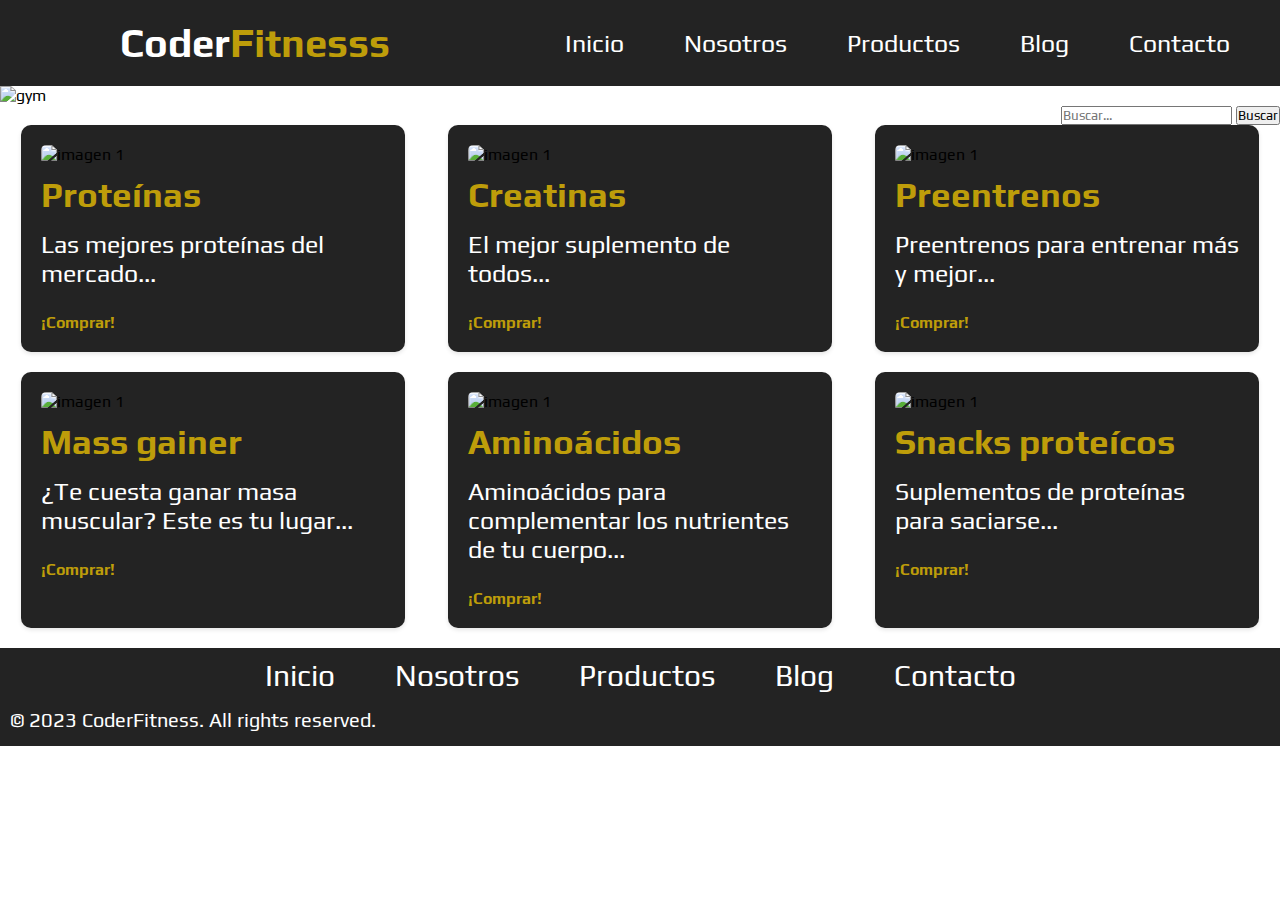
==== pages/productos.html @ 9f224b12 "Introducción de scss" ====
<!DOCTYPE html>
<html lang="en">
<head>
    <meta charset="UTF-8">
    <meta name="viewport" content="width=device-width, initial-scale=1.0">
    <title>CoderFitness</title>
    <!--- Link al CSS--->
    <link rel="stylesheet" href="../css/style.css">
</head>
<!--- Header --->
<header>

    <div class="header-content">

        <div class="logo">
            <h1>Coder<b>Fitnesss</b></h1>
        </div>

        <div class="menu">

            <nav>
                <ul>
                    <li><a href="../index.html" class="nav-link">Inicio</a></li>
                    <li><a href="nosotros.html" class="nav-link">Nosotros</a></li>
                    <li><a href="productos.html" class="nav-link">Productos</a></li>
                    <li><a href="blog.html" class="nav-link">Blog</a></li>
                    <li><a href="contacto.html" class="nav-link">Contacto</a></li>
                </ul>
            </nav>
        </div>     
    </div>                 
</header>
<!--- Termina el header --->
<!--- Main --->
<main>
    <div class="imagen-productos">
        <img src="../assets/producto-banner.png" alt="gym">
    </div>

    <div class="barra-busqueda">
        <form class="search-form">
            <input type="search" name="search" placeholder="Buscar...">
            <button type="submit">Buscar</button>
          </form>
    </div>

    <section class="sector-productos">

        <div class="productos">
            <img src="../assets/productouno.png" alt="imagen 1">
            <h4><a href="#">Proteínas</a></h4>
            <p>Las mejores proteínas del mercado...</p>
            <a href="#">¡Comprar!</a>
        </div>

        <div class="productos">
            <img src="../assets/productodos.png" alt="imagen 1">
            <h4><a href="#">Creatinas</a></h4>
            <p>El mejor suplemento de todos...</p>
            <a href="#">¡Comprar!</a>
        </div>

        <div class="productos">
            <img src="../assets/productotres.png" alt="imagen 1">
            <h4><a href="#">Preentrenos</a></h4>
            <p>Preentrenos para entrenar más y mejor...</p>
            <a href="#">¡Comprar!</a>
        </div>
        
        <div class="productos">
            <img src="../assets/productocuatro.png" alt="imagen 1">
            <h4><a href="#">Mass gainer</a></h4>
            <p>¿Te cuesta ganar masa muscular? Este es tu lugar...</p>
            <a href="#">¡Comprar!</a>
        </div>
        
        <div class="productos">
            <img src="../assets/productocinco.png" alt="imagen 1">
            <h4><a href="#">Aminoácidos</a></h4>
            <p>Aminoácidos para complementar los nutrientes de tu cuerpo...</p>
            <a href="#">¡Comprar!</a>
        </div>

        <div class="productos">
            <img src="../assets/productoseis.png" alt="imagen 1">
            <h4><a href="#">Snacks proteícos</a></h4>
            <p>Suplementos de proteínas para saciarse...</p>
            <a href="#">¡Comprar!</a>
        </div>
</section>
</main>
<!--- Termina el Main --->
<!---Empieza el footer--->
<footer class="footer">
    <div class="footer-content">
      <ul class="footer-categories">
        <li> <a href="index.html" class="footer-link">Inicio</a> </li>
        <li> <a href="pages/nosotros.html" class="footer-link">Nosotros</a> </li>
        <li> <a href="pages/productos.html" class="footer-link">Productos</a ></li>
        <li> <a href="pages/blog.html" class="footer-link">Blog</a> </li>
        <li> <a href="pages/contacto.html" class="footer-link">Contacto</a> </li>
      </ul>
    </div>
<section class="sub-footer">
    <div>
        <p class="pfooter">© 2023 CoderFitness.  All rights reserved.</p>
</section>
    </div>
</footer>
<!--- Termina el Footer --->
</body>
</html>
---- css/style.css ----
@import url('https://fonts.googleapis.com/css2?family=Nunito:wght@400;800&family=Play:wght@700&display=swap');

*{
    margin: 0;
    padding: 0;
    box-sizing: border-box;
    font-family: 'Nunito', sans-serif;
    font-family: 'Play', sans-serif;
}

/* - - - - - INICIO DEL HEADER - - - - - */

.header-content{
    background-color: #232323;
    display: flex;
    justify-content: space-between;
    align-items: center;
    padding: 20px 20px;
}

.menu{
    display: flex;
}

.logo{
    margin-left: 100px;
}

.logo h1{
    font-size: 40px;
    color: white;
}
.logo h1 b{
    font-size: 40px;
    color: rgb(190, 157, 10);
}

.menu {
    display: flex;
    align-items: center;
}

.nav-link {
    color: white;
    font-size: 25px;
    text-decoration: none;
    margin: 0 15px;
    padding: 5px 15px;
    border-radius: 5px;
}

.menu nav ul {
    list-style: none;
    display: flex;
    align-items: center;
    margin: 0;
    padding: 0;
}

.menu nav ul li{
    text-decoration: none;
}

.nav-link:hover{
    color: white;
    background-color: rgb(190, 157, 10);
}

/* - - - - - - - - - - MEDIA QUERIES HEADER- - - - - - - - - - */

                /* - - - TABLET - - - */
                @media screen and (max-width: 1024px) {
                    .header-content {
                        padding: 10px;
                    }
                
                    .logo {
                        margin-left: 20px;
                    }
                
                    .logo h1 {
                        font-size: 30px;
                    }
                
                    .menu {
                        margin-right: 20px;
                    }
                
                    .nav-link {
                        font-size: 18px;
                        padding: 5px 10px;
                    }
                
                    .menu nav ul li {
                        margin: 0 5px;
                    }
                }
                
                @media screen and (max-width: 768px) {
                    .header-content {
                        padding: 15px;
                        flex-direction: column;
                        align-items: center;
                    }
                    
                    .logo {
                        margin: 0;
                        margin-bottom: 10px;
                    }
                    
                    .logo h1 {
                        font-size: 24px;
                    }
                    
                    .menu {
                        margin: 10px 0;
                        text-align: center;
                    }
                    
                    .nav-link {
                        font-size: 16px;
                        padding: 8px 15px;
                        margin: 5px;
                    }
                    
                    .menu nav ul li {
                        margin: 0;
                    }
                }

                /* - - - MOBILE - - - */    
                @media screen and (max-width: 480px) {
                    .header-content {
                        flex-direction: column;
                    }
                
                    .logo {
                        margin-left: 0;
                        margin-bottom: 20px;
                    }
                
                    .menu nav ul {
                        flex-direction: column;
                        align-items: center;
                    }
                
                    .nav-link {
                        margin: 5px 0;
                    }
                }
/* - - - - - - - - - - FIN MEDIA QUERIES HEADER - - - - - - - - - - */
/* - - - - - - - - - - FIN DEL HEADER - - - - - - - - - - */
/*- - - - - INICIO DEL FOOTER - - - - -*/
.footer{
    background-color: #232323;
    padding: 5px;
}
.footer-content{
    margin: 0px 15px;
    display: flex;
    justify-content: center;
}
.footer-categories{
    text-decoration: none;
}
.footer-link{
    color: white;
    font-size: 30px;
    text-decoration: none;
    margin: 0px 15px;
    display: flex;
    align-items: end;
    padding: 5px 15px;
    border-radius: 5px;
}

.footer ul li{
    text-decoration: none;
}

.footer ul {
    list-style: none;
    display: flex;
    align-items: center;
    margin: 0;
    padding: 0;
}

.footer-link:hover{
    color: white;
    background-color: rgb(190, 157, 10);
}

.p-footer{
    display: flex;
    justify-content: center;
    margin-top: 30px;
}
.pfooter{
    color: white;
    font-size: 20px;
    margin: 10px 5px;
}

/*- - - - - - - - - - MEDIA QUERIES FOOTER - - - - - - - - - -*/

                    /* - - - TABLET - - - */
                    @media screen and (max-width: 1024px) {
                        .footer-content {
                            margin: 20px 0;
                        }
                    
                        .footer-link {
                            font-size: 18px;
                            margin: 5px 10px;
                            padding: 5px 10px;
                        }
                    
                        .pfooter {
                            font-size: 14px;
                            margin-top: 15px;
                        }
                    }

                    @media screen and (max-width: 768px) {
                        .footer-content {
                            margin: 20px 0;
                        }
                        
                        .footer-link {
                            font-size: 18px;
                            margin: 5px 10px;
                            padding: 5px 10px;
                        }
                        
                        .pfooter {
                            font-size: 14px;
                            margin-top: 15px;
                        }
                    }

                    /* - - - MOBILE - - - */

                    @media screen and (max-width: 480px) {
                        body {
                            overflow-x: hidden;
                        }
                        .footer-content {
                            display: flex;
                            flex-direction: column;
                            align-items: center;
                            margin: 20px 0;
                        }
                        .footer-link {
                            font-size: 16px;
                            margin: 5px 0;
                            padding: 5px 10px;
                            border-radius: 5px;
                            text-align: center;
                        }
                        .pfooter {
                            font-size: 12px;
                            margin-top: 15px;
                            text-align: center;
                        }
                    }
/* - - - - - - - - - - FIN MEDIA QUERIES FOOTER - - - - - - - - - - */


/*- - - - - - - - - - FIN DEL FOOTER - - - - - - - - - -*/

/* - - - - - INICIO DEL MAIN - - - - - */  

body{
    margin: 0;
    padding: 0;
}

main{
    overflow: hidden;
}

.imagen img{
    width: 100%;
    max-height: 300px;
    object-fit: cover;
    object-position: bottom;
}

.titulo{
    background-color: #232323;
    color:rgb(190, 157, 10);
    margin: 50px;
    padding: 30px;
    font-weight: bold;
    font-size: 30px;
    text-align: center;
    border-radius: 10px;
}

.container-main {
    display: flex;
    flex-wrap: wrap;
    justify-content: space-around;
}

.card {
    width: 30%;
    margin-bottom: 20px;
    background-color: #232323;
    border-radius: 10px;
    box-shadow: 0 2px 4px rgba(0, 0, 0, 0.1);
    padding: 20px;
}

.card img {
    width: 100%;
    height: auto;
    border-radius: 5px;
    margin-bottom: 10px;
}

.card h4 {
    font-size: 35px;
    color: white;
    margin-bottom: 15px;
}

.card p {
    font-size: 25px;
    color: white;
    margin-bottom: 25px;
}

.card a {
    text-decoration: none;
    color: rgb(190, 157, 10);
    font-weight: bold;
}

.card a:hover {
    color: white;
}
/* Formulario Main */
.titulo-formulario-main{
    display: flex;
    justify-content: center;
    margin: 50px;
}
.titulo-formulario-main h3{
    background-color: #232323;
    color:rgb(190, 157, 10);
    width: 100%;
    padding: 30px;
    font-weight: bold;
    font-size: 30px;
    text-align: center;
    border-radius: 10px;
}

.formulario-main{
    border-radius: 10px;
    display: flex;
    justify-content: center;
    background-color: #232323;
    padding: 50px;
    margin: 30px 30px;
}
.form-check-label{
    color: white;
}
/* - - - - - - - - - - MEDIA QUERIES MAIN - - - - - - - - - - */
                    /* - - - TABLET MAIN - - -*/
                @media screen and (max-width: 1024px) {

                    .container-main {
                        justify-content: center;
                    }
                
                    .card {
                        width: 45%;
                    }
                
                    .imagen img {
                        max-height: 200px;
                    }
                
                    .titulo {
                        margin: 20px;
                        padding: 20px;
                        font-size: 25px;
                        border-radius: 5px;
                    }
                
                    .card h4 {
                        font-size: 28px;
                    }
                
                    .card p {
                        font-size: 20px;
                        margin-bottom: 20px;
                    }
                }

                @media screen and (max-width: 768px) {
                    .container-main {
                        justify-content: center;
                    }
                    
                    .card {
                        width: 80%;
                        margin: 20px auto;
                    }
                    
                    .imagen img {
                        max-height: 150px;
                    }
                    
                    .titulo {
                        margin: 15px;
                        padding: 15px;
                        font-size: 22px;
                        border-radius: 5px;
                    }
                    
                    .card h4 {
                        font-size: 24px;
                    }
                    
                    .card p {
                        font-size: 18px;
                        margin-bottom: 15px;
                    }
                }
                    /* - - - MOBILE MAIN - - - */
                    @media screen and (max-width: 480px) {
                        body {
                            overflow-x: hidden;
                        }
                         /* Recordatorio, sacar overflow hidden */
                        .container-main {
                            flex-direction: column;
                            align-items: center;
                        }
                    
                        .card {
                            width: 80%;
                        }
                    
                        .imagen img {
                            max-height: 150px;
                            object-fit: cover;
                        }
                    
                        .titulo {
                            margin: 15px;
                            padding: 15px;
                            font-size: 22px;
                        }
                    
                        .card h4 {
                            font-size: 25px;
                        }
                    
                        .card p {
                            font-size: 18px;
                            margin-bottom: 15px;
                        }
                    }

/* - - - - - - - - - - FIN MEDIA QUERIES MAIN - - - - - - - - - - */

/* Formulario Main es de Bootstrap ya tiene responsive incluído! */

    /* - - - - - - - NOSOTROS - - - - - - - */

.mapita iframe{
    width: 100%;
    max-height: 300px;
}

.titulon h2{
    background-color: #232323;
    color:rgb(190, 157, 10);
    margin: 50px;
    padding: 30px;
    font-weight: bold;
    text-align: center;
    border-radius: 10px;
}

.titulon p{
    background-color: #232323;
    font-size: 25px;
    font-weight: bold;
    color: white;
    text-align: center;
    margin: 25px 55px;
    border-radius: 10px;
    padding: 25px;
}

.carousel-size{
    max-width: 60%;
    margin: 0 auto;
}

.carousel-item img{
    object-fit: cover;
    max-width: 100%;
    height: auto;
    border-radius: 10px;
}

.parrafo-abajo h2{
    background-color: #232323;
    color:rgb(190, 157, 10);
    margin: 50px;
    padding: 30px;
    font-weight: bold;
    text-align: center;
    border-radius: 10px;
}
.parrafo-abajo p{
    background-color: #232323;
    font-size: 25px;
    font-weight: bold;
    color: white;
    text-align: center;
    margin: 25px 55px;
    border-radius: 10px;
    padding: 25px;
}

/* - - - - - - - - - - MEDIA QUERIES NOSOTROS - - - - - - - - - */

                    /* - - - TABLET - - - */
                    @media screen and (max-width: 1024px) {
                        .mapita iframe {
                            width: 100%;
                            max-height: 300px;
                        }
                    
                        .titulon h2 {
                            margin: 30px;
                            padding: 20px;
                        }
                    
                        .titulon p {
                            font-size: 20px;
                            margin: 20px;
                            padding: 20px;
                        }
                        .parrafo-abajo {
                            padding: 20px;
                        }
                    
                        .parrafo-abajo h2 {
                            background-color: #232323;
                            color: rgb(190, 157, 10);
                            margin: 20px 0;
                            padding: 20px;
                            font-weight: bold;
                            font-size: 24px;
                            text-align: center;
                            border-radius: 10px;
                        }
                    
                        .parrafo-abajo p {
                            background-color: #232323;
                            font-size: 20px;
                            font-weight: bold;
                            color: white;
                            text-align: center;
                            margin: 20px 10px;
                            border-radius: 10px;
                            padding: 15px;
                        }
                    
                    }

                    @media screen and (max-width: 768px) {
                        body {
                            overflow-x: hidden;
                        }
                        /* Recordatorio, sacar overflow hidden */
                        .mapita iframe {
                            max-height: 200px;
                        }
                    
                        .titulon h2 {
                            margin: 20px;
                            padding: 20px;
                            font-size: 28px;
                        }
                    
                        .titulon p {
                            font-size: 20px;
                            margin: 20px;
                            padding: 20px;
                        }

                        .parrafo-abajo h2 {
                            background-color: #232323;
                            color: rgb(190, 157, 10);
                            margin: 30px;
                            padding: 20px;
                            font-weight: bold;
                            text-align: center;
                            border-radius: 10px;
                            font-size: 25px;
                        }
                        
                        .parrafo-abajo p {
                            background-color: #232323;
                            font-size: 20px;
                            font-weight: bold;
                            color: white;
                            text-align: center;
                            margin: 20px;
                            border-radius: 10px;
                            padding: 20px;
                        }

                    }

                    /* - - - MOBILE - - - */
                    @media screen and (max-width: 480px) {
                        body {
                            overflow-x: hidden;
                        }
                        /* Recordatorio, sacar overflow hidden*/
                        .mapita iframe {
                            max-height: 200px;
                        }
                    
                        .titulon h2 {
                            margin: 20px;
                            padding: 15px;
                        }
                    
                        .titulon p {
                            font-size: 18px;
                            margin: 15px;
                            padding: 15px;
                        }

                        .parrafo-abajo {
                            padding: 10px;
                        }

                        .parrafo-abajo h2 {
                            background-color: #232323;
                            color: rgb(190, 157, 10);
                            margin: 10px 0;
                            padding: 15px;
                            font-weight: bold;
                            font-size: 20px;
                            text-align: center;
                            border-radius: 10px;
                        }
                    
                        .parrafo-abajo p {
                            background-color: #232323;
                            font-size: 16px;
                            font-weight: bold;
                            color: white;
                            text-align: center;
                            margin: 10px 5px;
                            border-radius: 10px;
                            padding: 10px;
                        }
                    }
/* - - - - - - - - - - FIN MEDIA QUERIES NOSOTROS - - - - - - - - - */
/* - - - - - - - - - - PRODUCTOS - - - - - - - - - - */
    .imagen-productos img{
        width: 100%;
        max-height: 300px;
        object-fit: cover;
        object-position: bottom;
    }
    .barra-busqueda{
        display: flex;
        justify-content: end;
    }

    .sector-productos {
        display: flex;
        flex-wrap: wrap;
        justify-content: space-around;
    }

    .productos {
        width: 30%;
        margin-bottom: 20px;
        background-color: #232323;
        border-radius: 10px;
        box-shadow: 0 2px 4px rgba(0, 0, 0, 0.1);
        padding: 20px;
    }

    .productos img {
        width: 100%;
        height: auto;
        border-radius: 5px;
        margin-bottom: 10px;
    }

    .productos h4 {
        font-size: 35px;
        color: white;
        margin-bottom: 15px;
    }

    .productos p {
        font-size: 25px;
        color: white;
        margin-bottom: 25px;
    }

    .productos a {
        text-decoration: none;
        color: rgb(190, 157, 10);
        font-weight: bold;
    }

    .productos a:hover {
        color: white;
    }

/* - - - - - - - - - - MEDIA QUERIES PRODUCTOS - - - - - - - - - */                    
                    @media screen and (max-width: 1024px) {
                        body {
                            overflow-x: hidden;
                        } 
                        .sector-productos {
                            display: flex;
                            flex-wrap: wrap;
                            justify-content: space-around;
                        }
						.productos{
							width: 50%;
						}
   						.productos {
                            font-size: 25px;
                        }
                        .productos p {
                            font-size: 20px;
                            margin-bottom: 15px;
                        }
                    }
                    /*- - - - - PRODUCTOS TABLET - - - - - */
                    @media screen and (max-width: 768px) {
                        body {
                            overflow-x: hidden;
                        } 
                        .sector-productos {
                            display: flex;
                            flex-wrap: wrap;
                            justify-content: space-around;
                        }
						.productos{
							width: 100%;
						}
   						.productos {
                            font-size: 25px;
                        }
                        .productos p {
                            font-size: 20px;
                            margin-bottom: 15px;
                        }
                    }
                    /*- - - - - PRODUCTOS MOBILE - - - - - */
                    @media screen and (max-width: 480px) {
                        body {
                            overflow-x: hidden;
                        } 
                        .sector-productos {
                            flex-direction: column;
                            align-items: center;
                        }
						.productos{
							width: 80%;
						}
   						.productos {
                            font-size: 25px;
                        }
                        .productos p {
                            font-size: 18px;
                            margin-bottom: 15px;
                        }
                    }
/* - - - - - - - - - - FIN MEDIA QUERIES PRODUCTOS - - - - - - - - - */
/* - - - - - - - - - - BLOG - - - - - - - - - */
    .titulo-blog{
        background-color: #232323;
        color:rgb(190, 157, 10);
        margin: 50px;
        padding: 30px;
        font-weight: bold;
        font-size: 30px;
        text-align: center;
        border-radius: 10px;
    }

    .contenedor-blog {
        display: grid;
        grid-template-columns: 1fr;
        grid-gap: 20px;
    }

    .blog-card {
        display: flex;
        background-color: rgb(219, 219, 219);
        border-radius: 10px;
        overflow: hidden;
        flex-direction: column;
    }

.image img {
    max-width: 100%;
    height: auto;
}

.content-blog {
    padding: 10px;
}

.content-blog h4 {
    font-size: 20px;
    margin-bottom: 10px;
}

.content-blog p {
    font-size: 16px;
    margin-bottom: 10px;
}

.content-blog a {
    display: inline-block;
    background-color: #232323;
    color: white;
    padding: 5px 10px;
    border-radius: 5px;
    text-decoration: none;
}

.blog-card h4 {
    font-size: 35px;
    color: #232323;
    margin-bottom: 15px;
}

.blog-card p {
    font-size: 25px;
    color: #232323;
    margin-bottom: 25px;
}

.blog-card a {
    text-decoration: none;
    color: rgb(190, 157, 10);
    font-weight: bold;
}

.blog-card a:hover {
    color: #ffffff;
}
/* - - - - - - - - - - MEDIA QUERIES BLOG - - - - - - - - - */ 
                    @media screen and (max-width: 1024px) {
                        .contenedor-blog {
                            grid-template-columns: 1fr;
                        }

                        .blog-card h4 {
                            font-size: 30px;
                            margin-bottom: 10px;
                        }
                    
                        .blog-card p {
                            font-size: 20px;
                            margin-bottom: 15px;
                        }
                    }
                /* - - - - - TABLET BLOG - - - - - */
                    @media screen and (max-width: 768px) {
                        .contenedor-blog {
                            grid-template-columns: 1fr;
                        }

                        .blog-card {
                            flex-direction: row;
                        }

                        .image {
                            width: 40%;
                        }

                        .content-blog {
                            width: 60%;
                            padding: 10px;
                        }

                        .content-blog h4 {
                            font-size: 18px;
                        }

                        .content-blog p {
                            font-size: 14px;
                        }

                        .blog-card h4 {
                            font-size: 30px;
                            margin-bottom: 10px;
                        }

                        .blog-card p {
                            font-size: 18px;
                            margin-bottom: 15px;
                        }
                    }

                    /*- - - - - BLOG MOBILE - - - - -*/
                    @media screen and (max-width: 480px) {
                        .contenedor-blog {
                            grid-template-columns: 1fr;
                        }

                        .blog-card {
                            flex-direction: column;
                        }

                        .image {
                            width: 100%;
                        }

                        .content-blog {
                            width: 100%;
                            padding: 10px;
                        }

                        .blog-card h4 {
                            font-size: 25px;
                            margin-bottom: 10px;
                        }

                        .blog-card p {
                            font-size: 16px;
                            margin-bottom: 15px;
                        }
                    }
/* - - - - - - - - - - FIN MEDIA QUERIES PRODUCTOS - - - - - - - - - */ 
/* - - - - - - - - - - CONTACTO - - - - - - - - - */
    .main{
        display: flex;
        justify-content: center;
        align-items: center;
    }
    .titulo-form{
        background-color: #232323;
        color:rgb(190, 157, 10);
        margin: 50px;
        padding: 30px;
        font-weight: bold;
        font-size: 30px;
        text-align: center;
        border-radius: 10px;
    }

    .container-form{
        width: 100%;
        max-width: 1100px;
        margin: auto;
        margin-bottom: 170px;
        display: grid;
        grid-template-columns: repeat(2,1fr);
        grid-gap: 50px;
        margin-top: 90px;
    }
    .container-form h2{
        background-color: #232323;
        color: white;
        display: flex;
        justify-content: center;
        border-radius: 10px;
        margin-bottom: 15px;
        font-size: 35px;
    }
    .container-form p{
        font-size: 17px;
        line-height: 1.6;
        margin-bottom: 30px;
    }
    .container-form a{
        font-size: 17px;
        display: inline-block;
        text-decoration: none;
        width: 100%;
        margin-bottom: 15px;
        color: #232323;
        font-weight: bold;
    }
    .container-form a i{
        color: #232323;
        margin-right: 10px;
    }

    .container-form form .campo, textarea{
        width: 100%;
        padding: 15px 10px;
        font-size: 15px;
        border: 1px solid;
        margin-bottom: 20px;
        border-radius: 10px;
        outline: 0px;
    }
    .container-form form textarea{
        max-width: 530px;
        min-width: 530px;
        min-height: 140px;
        max-height: 150px;
    }
    .container-form .btn-enviar{
        padding: 15px;
        font-size: 20px;
        border: none;
        outline: 0px;
        background: #232323;
        color: white;
        border-radius: 10px;
        cursor: pointer;
        transition: all 300ms ease;
    }
    .container-form .btn-enviar:hover{
        color: white;
        background-color: rgb(190, 157, 10);
    }
/*- - - - - MEDIAS QUERIES CONTACTO - - - - -*/
                    @media screen and (max-width: 1024px) {
                        .container-form {
                            grid-template-columns: 1fr;
                            grid-gap: 30px;
                        }
                    
                        .titulo-form {
                            margin: 30px;
                            padding: 20px;
                            font-size: 24px;
                            border-radius: 8px;
                        }
                    
                        .container-form h2 {
                            font-size: 28px;
                        }
                    
                        .container-form p {
                            font-size: 16px;
                        }
                    
                        .container-form form textarea {
                            max-width: 100%;
                            min-width: auto;
                            min-height: 120px;
                            max-height: 130px;
                        }
                    }
                    /*- - - - - CONTACTO TABLET - - - - -*/
                    @media screen and (max-width: 768px) {
                        .container-form {
                            margin-top: 70px;
                        }
                    
                        .container-form p {
                            font-size: 15px;
                        }
                    
                        .container-form form .campo,
                        .container-form form textarea {
                            padding: 12px 8px;
                            font-size: 14px;
                        }
                    
                        .container-form .btn-enviar {
                            padding: 12px;
                            font-size: 18px;
                        }
                    }
                    /*- - - - - CONTACTO MOBILE - - - - -*/
                    @media screen and (max-width: 480px) {
                        .container-form {
                        margin-top: 50px;
                        }
                    
                        .container-form p {
                        font-size: 14px;
                        }
                    
                        .container-form form .campo,
                        .container-form form textarea {
                        padding: 10px 6px;
                        font-size: 13px;
                        }
                    
                        .container-form .btn-enviar {
                        padding: 10px;
                        font-size: 16px;
                        }
                    }
/*- - - - - FIN MEDIAS QUERIES CONTACTO - - - - -*/
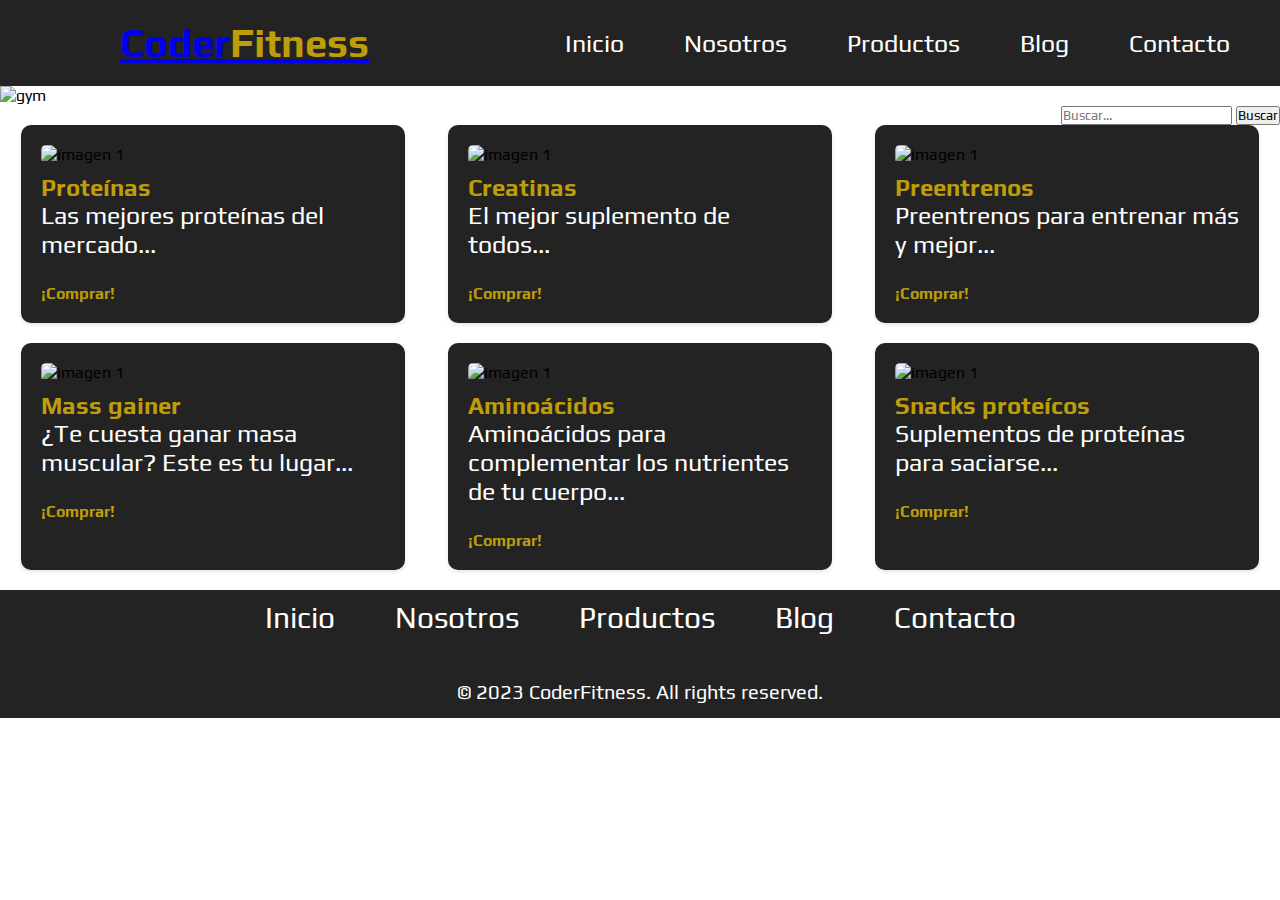
==== commit 144a2ebe: "seo y mixins" ====
--- a/pages/productos.html
+++ b/pages/productos.html
@@ -3,32 +3,37 @@
 <head>
     <meta charset="UTF-8">
     <meta name="viewport" content="width=device-width, initial-scale=1.0">
-    <title>CoderFitness</title>
+    <title>CoderFitness - Nuestros productos</title>
+    <meta name="description" content="En CoderFitness tenemos los mejores productos para el desarrollo y bienestar de tu cuerpo">
+    <meta name="keywords" content="GYM, FITNESS, CREATINA, PROTEINA, PRODUCTOS, CALORÍAS, FUERZA">
     <!--- Link al CSS--->
     <link rel="stylesheet" href="../css/style.css">
 </head>
 <!--- Header --->
 <header>
 
-    <div class="header-content">
+    <section>
 
-        <div class="logo">
-            <h1>Coder<b>Fitnesss</b></h1>
-        </div>
+    <div class="navegacion">
+        <div class="header-content">
+            <div class="logo">
+              <h1><a href="index.html" class="logo-text">Coder<b>Fitness</a></b></h1>
+            </div>
 
-        <div class="menu">
-
-            <nav>
-                <ul>
-                    <li><a href="../index.html" class="nav-link">Inicio</a></li>
-                    <li><a href="nosotros.html" class="nav-link">Nosotros</a></li>
-                    <li><a href="productos.html" class="nav-link">Productos</a></li>
-                    <li><a href="blog.html" class="nav-link">Blog</a></li>
-                    <li><a href="contacto.html" class="nav-link">Contacto</a></li>
-                </ul>
-            </nav>
+            <div class="menu">
+                <nav>
+                    <ul>
+                        <li><a href="../index.html" class="nav-link">Inicio</a></li>
+                        <li><a href="nosotros.html" class="nav-link">Nosotros</a></li>
+                        <li><a href="productos.html" class="nav-link">Productos</a></li>
+                        <li><a href="blog.html" class="nav-link">Blog</a></li>
+                        <li><a href="contacto.html" class="nav-link">Contacto</a></li>
+                    </ul>
+                </nav>
+            </div>     
         </div>     
-    </div>                 
+      </div>        
+    </section>          
 </header>
 <!--- Termina el header --->
 <!--- Main --->
@@ -48,42 +53,42 @@
 
         <div class="productos">
             <img src="../assets/productouno.png" alt="imagen 1">
-            <h4><a href="#">Proteínas</a></h4>
+            <h2><a href="#">Proteínas</a></h2>
             <p>Las mejores proteínas del mercado...</p>
             <a href="#">¡Comprar!</a>
         </div>
 
         <div class="productos">
             <img src="../assets/productodos.png" alt="imagen 1">
-            <h4><a href="#">Creatinas</a></h4>
+            <h2><a href="#">Creatinas</a></h2>
             <p>El mejor suplemento de todos...</p>
             <a href="#">¡Comprar!</a>
         </div>
 
         <div class="productos">
             <img src="../assets/productotres.png" alt="imagen 1">
-            <h4><a href="#">Preentrenos</a></h4>
+            <h2><a href="#">Preentrenos</a></h2>
             <p>Preentrenos para entrenar más y mejor...</p>
             <a href="#">¡Comprar!</a>
         </div>
         
         <div class="productos">
             <img src="../assets/productocuatro.png" alt="imagen 1">
-            <h4><a href="#">Mass gainer</a></h4>
+            <h2><a href="#">Mass gainer</a></h2>
             <p>¿Te cuesta ganar masa muscular? Este es tu lugar...</p>
             <a href="#">¡Comprar!</a>
         </div>
         
         <div class="productos">
             <img src="../assets/productocinco.png" alt="imagen 1">
-            <h4><a href="#">Aminoácidos</a></h4>
+            <h2><a href="#">Aminoácidos</a></h2>
             <p>Aminoácidos para complementar los nutrientes de tu cuerpo...</p>
             <a href="#">¡Comprar!</a>
         </div>
 
         <div class="productos">
             <img src="../assets/productoseis.png" alt="imagen 1">
-            <h4><a href="#">Snacks proteícos</a></h4>
+            <h2><a href="#">Snacks proteícos</a></h2>
             <p>Suplementos de proteínas para saciarse...</p>
             <a href="#">¡Comprar!</a>
         </div>
@@ -92,20 +97,20 @@
 <!--- Termina el Main --->
 <!---Empieza el footer--->
 <footer class="footer">
-    <div class="footer-content">
-      <ul class="footer-categories">
-        <li> <a href="index.html" class="footer-link">Inicio</a> </li>
-        <li> <a href="pages/nosotros.html" class="footer-link">Nosotros</a> </li>
-        <li> <a href="pages/productos.html" class="footer-link">Productos</a ></li>
-        <li> <a href="pages/blog.html" class="footer-link">Blog</a> </li>
-        <li> <a href="pages/contacto.html" class="footer-link">Contacto</a> </li>
-      </ul>
+        <div class="footer-content">
+          <ul class="footer-categories">
+            <li><a href="../index.html" class="footer-link">Inicio</a></li>
+            <li><a href="nosotros.html" class="footer-link">Nosotros</a></li>
+            <li><a href="productos.html" class="footer-link">Productos</a></li>
+            <li><a href="blog.html" class="footer-link">Blog</a></li>
+            <li><a href="contacto.html" class="footer-link">Contacto</a></li>
+          </ul>
+        </div>
+    <section class="sub-footer">
+        <div class="p-footer">
+            <p class="pfooter">© 2023 CoderFitness.  All rights reserved.</p>
     </div>
-<section class="sub-footer">
-    <div>
-        <p class="pfooter">© 2023 CoderFitness.  All rights reserved.</p>
 </section>
-    </div>
 </footer>
 <!--- Termina el Footer --->
 </body>
